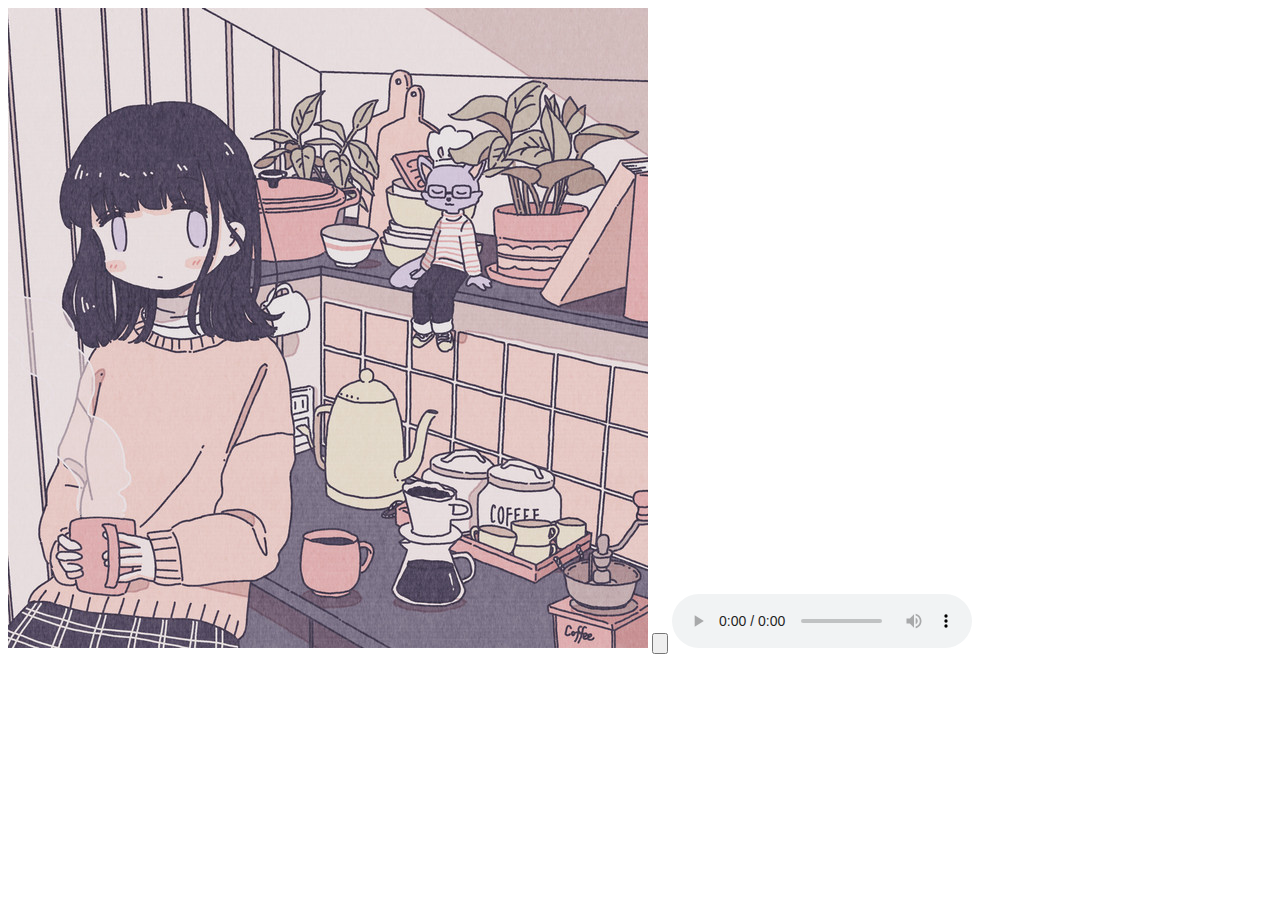
==== aaaaaah.html @ bacb9a47 "spoty site" ====
<!DOCTYPE html>
<html>
<head>
    <meta charset='utf-8'>
    <meta http-equiv='X-UA-Compatible' content='IE=edge'>
    <title>audio</title>
    <meta name='viewport' content='width=device-width, initial-scale=1'>
</head>
<body>
    <img src="image/ab67616d0000b2736029febcb938b2b8cb279b47.jpg">
    <input type="button">
    <audio src="music/bossa uh.mp3" controls>

</body>
<script>
let musicList = [
    {scr:'music/bossa uh.mp3', img:'image/ab67616d0000b2736029febcb938b2b8cb279b47.jpg'},
    {scr:'music/Chove_Chuva.mp3', img:'image/50ed5a1fe3f83ef792fba361c8f87ef00e11a312.jpg'},
    {scr:'music/Homem_Primata.mp3', img:'image/500x500.jpg'},
    {src:"music/NOW'S YOUR CHANCE TO BE THE [[BIG SUS]] (DELTARUNE CHAPTER 2 YTPMV).mp3", img:"NOW'S YOUR CHANCE TO BE THE [[BIG SUS]] (DELTARUNE CHAPTER 2 YTPMV).jpg"},
];

page = 0
Music = document.querySelector('audio')
next = document.querySelector('input')
imagem = document.querySelector('img')
next.addEventListener('click',() => {
    page++;
    renderMusic(page)
})

function renderMusic(index){

    Music.setAttribute('src',musicList[index].scr);
    Music.addEventListener('loadeddata', () => {
        imagem.src = musicList[index].img
    });
    console.log(musicList[index].src)
}
</script>
</html>
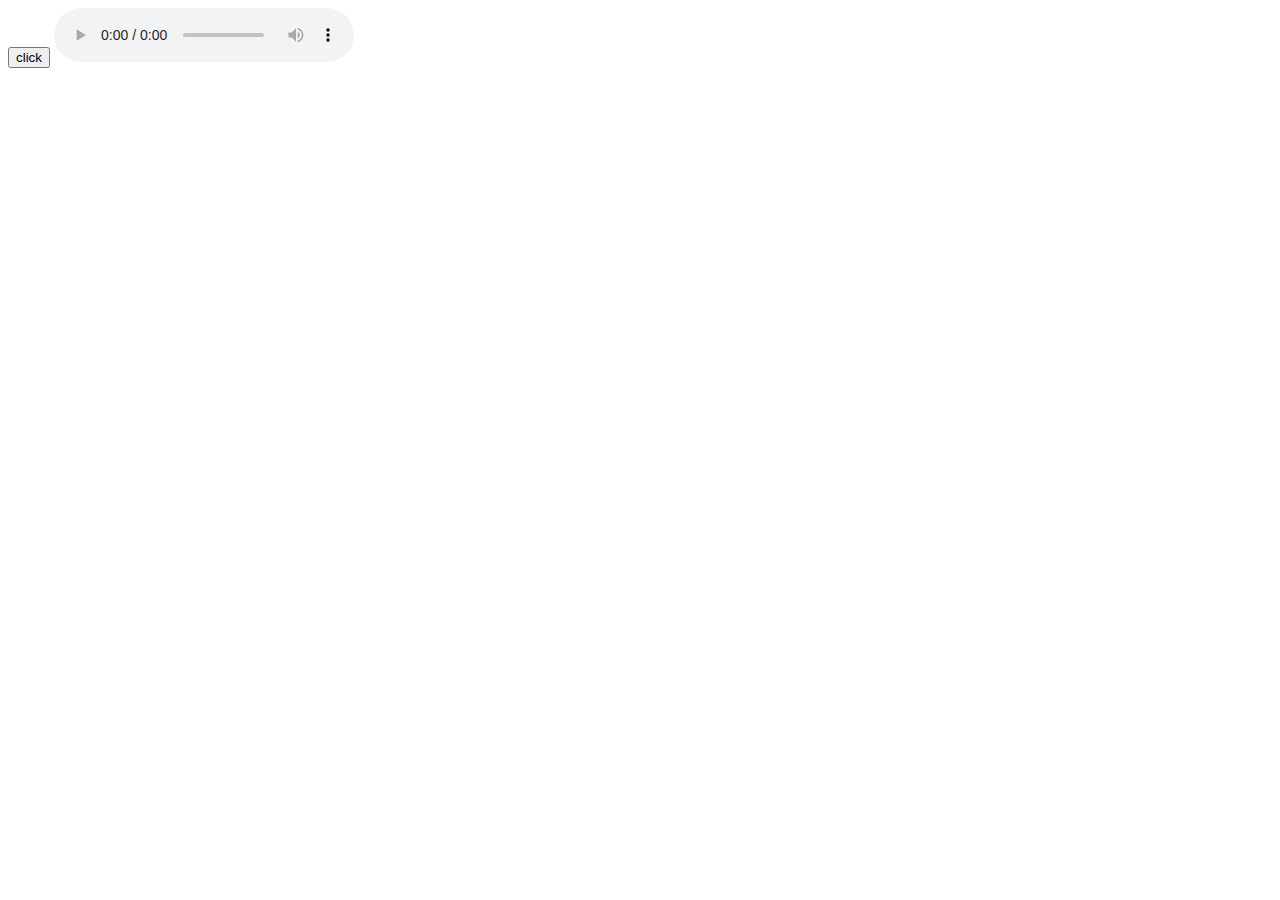
==== commit c5f408fc: "Music_Add!" ====
--- a/aaaaaah.html
+++ b/aaaaaah.html
@@ -7,35 +7,28 @@
     <meta name='viewport' content='width=device-width, initial-scale=1'>
 </head>
 <body>
-    <img src="image/ab67616d0000b2736029febcb938b2b8cb279b47.jpg">
-    <input type="button">
-    <audio src="music/bossa uh.mp3" controls>
-
+    <input type="button" value="click" onclick=fileClick>
+    <audio src="" controls> -->
+    <input type="file" id='file' accept="audio/*">
 </body>
 <script>
-let musicList = [
-    {scr:'music/bossa uh.mp3', img:'image/ab67616d0000b2736029febcb938b2b8cb279b47.jpg'},
-    {scr:'music/Chove_Chuva.mp3', img:'image/50ed5a1fe3f83ef792fba361c8f87ef00e11a312.jpg'},
-    {scr:'music/Homem_Primata.mp3', img:'image/500x500.jpg'},
-    {src:"music/NOW'S YOUR CHANCE TO BE THE [[BIG SUS]] (DELTARUNE CHAPTER 2 YTPMV).mp3", img:"NOW'S YOUR CHANCE TO BE THE [[BIG SUS]] (DELTARUNE CHAPTER 2 YTPMV).jpg"},
-];
+const file = document.getElementById('file')
+const audio = document.querySelector('audio')
 
-page = 0
-Music = document.querySelector('audio')
-next = document.querySelector('input')
-imagem = document.querySelector('img')
-next.addEventListener('click',() => {
-    page++;
-    renderMusic(page)
+file.click()
+
+function fileClick(){
+    file.click()
+}
+
+file.addEventListener('change', (event) => {
+    const reader = new FileReader()
+
+    reader.onload = () => {
+        console.log(reader.result)
+    }
+
+    reader.readAsDataURL(file.files[0])
 })
-
-function renderMusic(index){
-
-    Music.setAttribute('src',musicList[index].scr);
-    Music.addEventListener('loadeddata', () => {
-        imagem.src = musicList[index].img
-    });
-    console.log(musicList[index].src)
-}
 </script>
 </html>